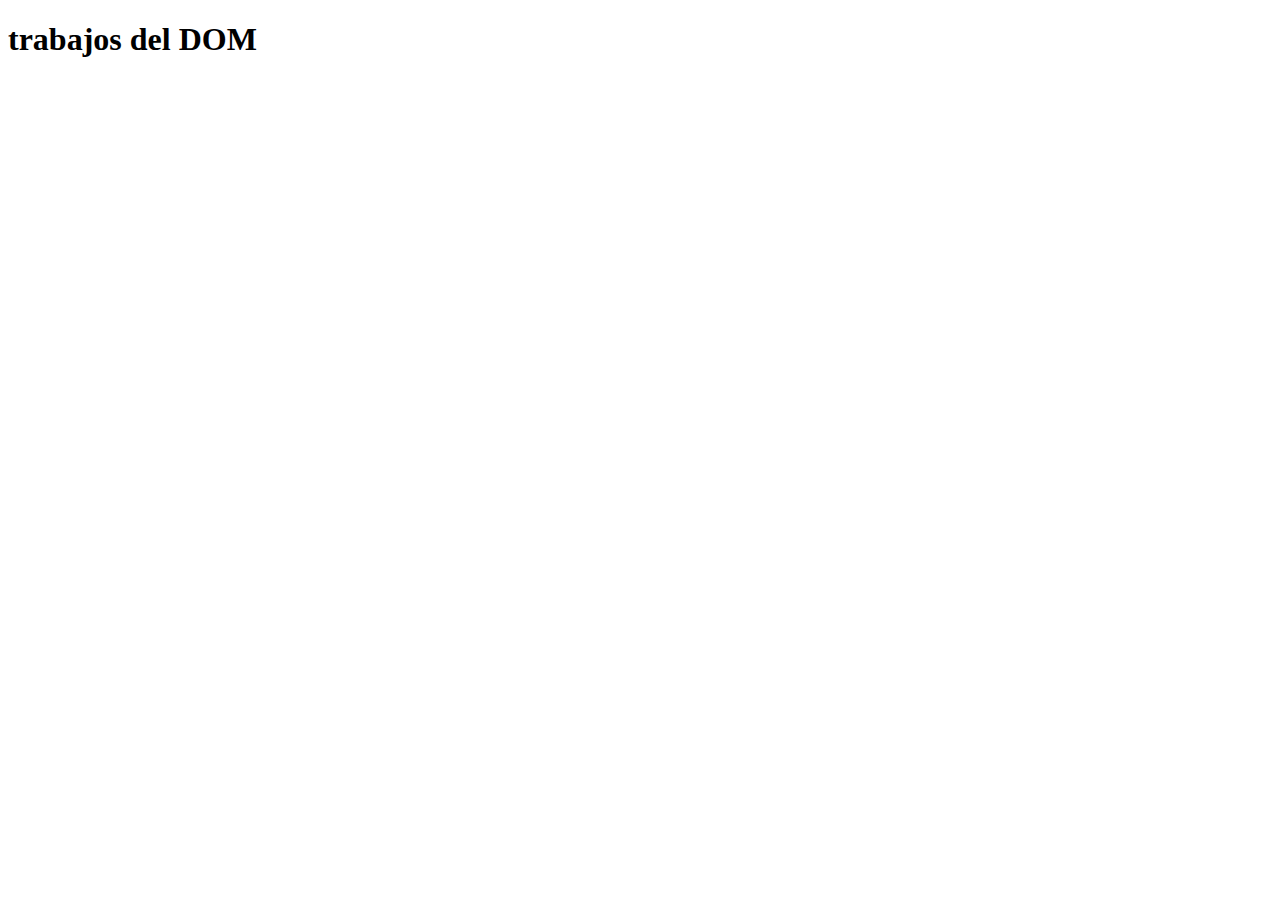
==== index.html @ c8f9d4e1 "Avance del trabajo con paginas 1 y 3" ====
<!DOCTYPE html>
<html lang="en">
<head>
    <meta charset="UTF-8">
    <meta http-equiv="X-UA-Compatible" content="IE=edge">
    <meta name="viewport" content="width=device-width, initial-scale=1.0">
    <title>Presentacion de los trabajos</title>
</head>
<body>
  <H1> trabajos del DOM </H1>  <br>
 <li></li>
 <li></li>
 <li></li>
    
</body>
</html>
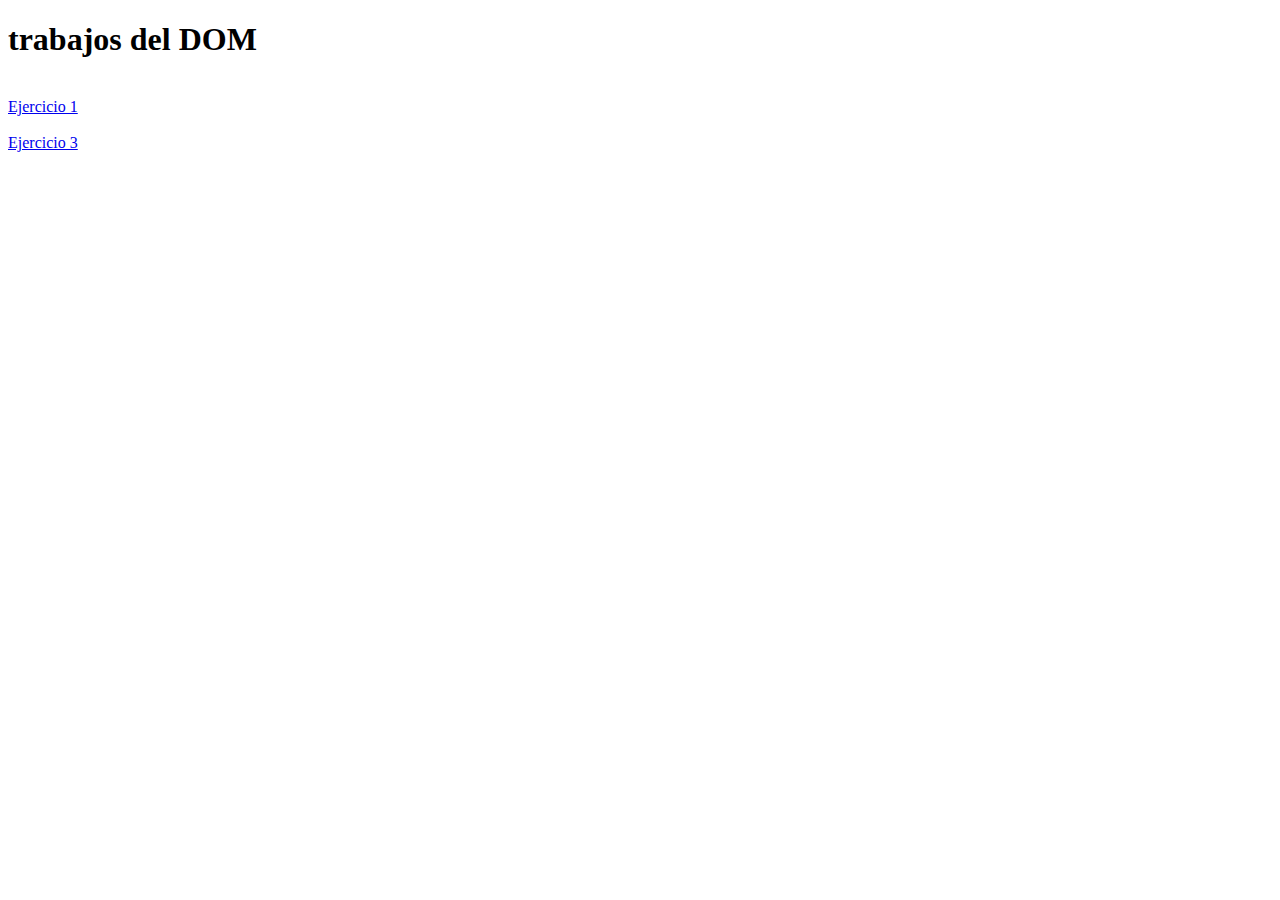
==== commit c4c48193: "Se me olvido adjuntar los links al index para que pueda llevar hacia los trabajos" ====
--- a/index.html
+++ b/index.html
@@ -8,9 +8,9 @@
 </head>
 <body>
   <H1> trabajos del DOM </H1>  <br>
+ <li> <a href="trabajo1.html"> Ejercicio 1</a></li>
  <li></li>
- <li></li>
- <li></li>
+ <li><a href="trabajo3.html">Ejercicio 3</a></li>
     
 </body>
 </html>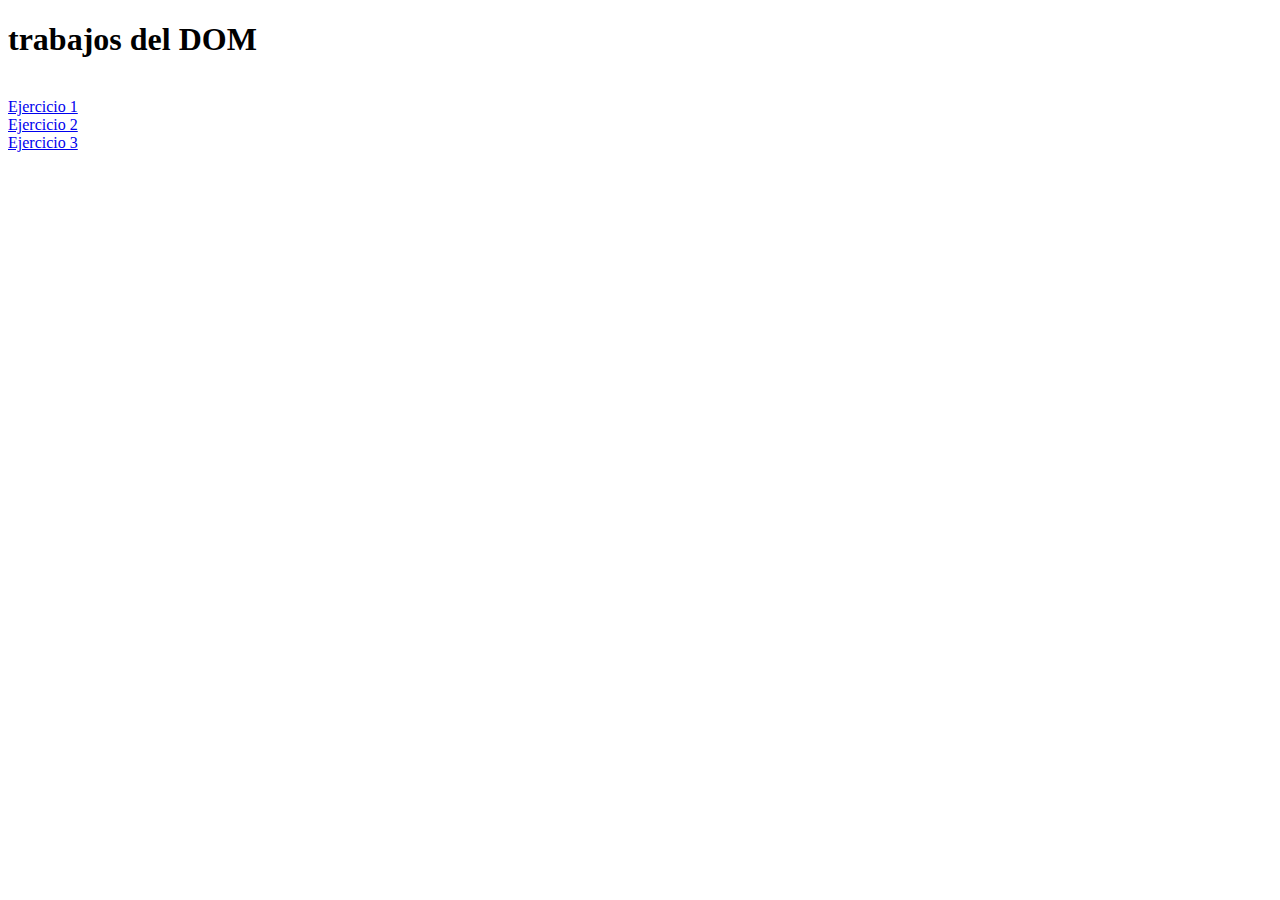
==== commit e7ea4071: "Finalizacion del ejercicio2" ====
--- a/index.html
+++ b/index.html
@@ -9,7 +9,7 @@
 <body>
   <H1> trabajos del DOM </H1>  <br>
  <li> <a href="trabajo1.html"> Ejercicio 1</a></li>
- <li></li>
+ <li><a href="trabajo2.html">Ejercicio 2 </a></li>
  <li><a href="trabajo3.html">Ejercicio 3</a></li>
     
 </body>
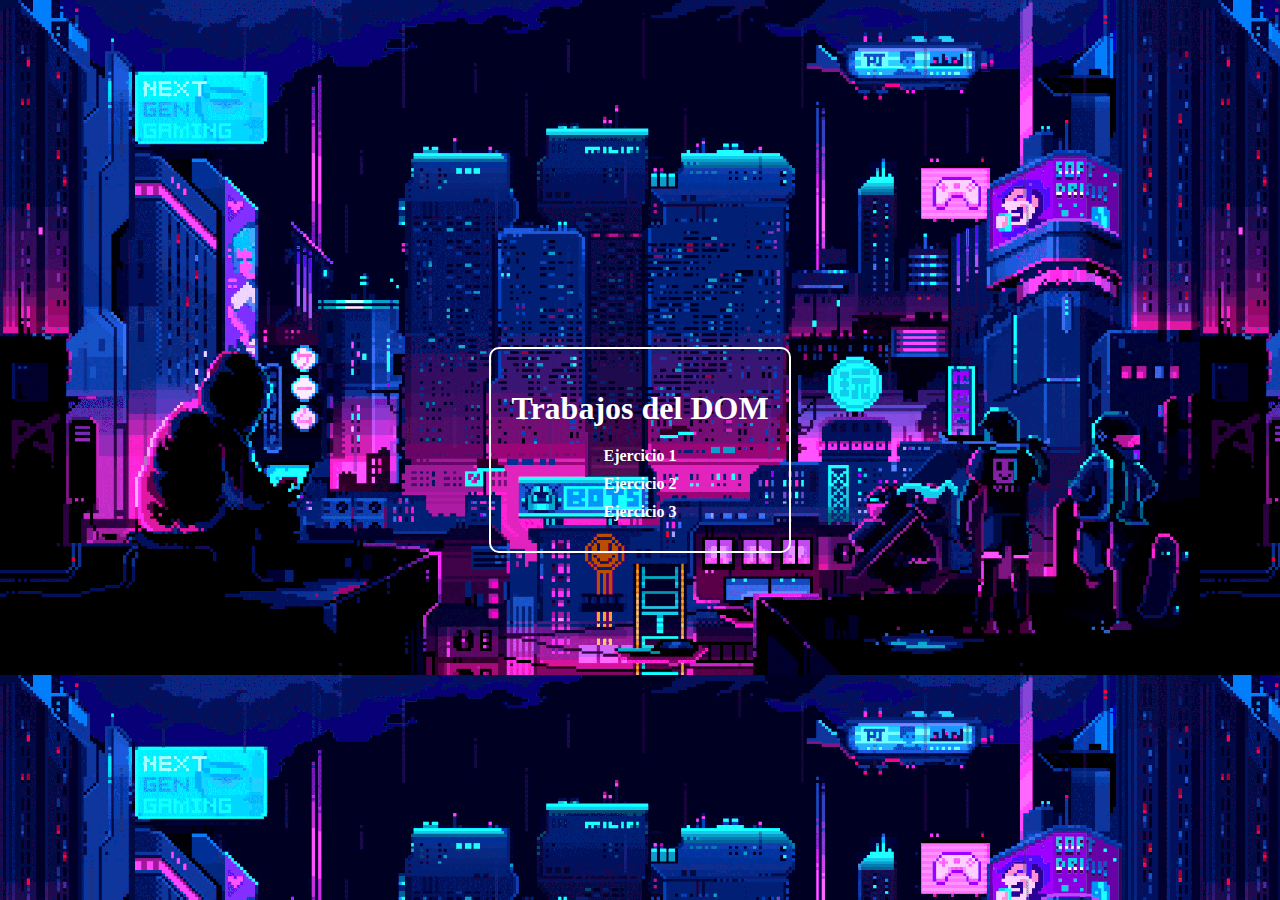
==== commit 8cb27573: "Detalles esteticos en el trabajo" ====
--- a/index.html
+++ b/index.html
@@ -5,12 +5,17 @@
     <meta http-equiv="X-UA-Compatible" content="IE=edge">
     <meta name="viewport" content="width=device-width, initial-scale=1.0">
     <title>Presentacion de los trabajos</title>
+    <link rel="stylesheet" href="style.css">
 </head>
 <body>
-  <H1> trabajos del DOM </H1>  <br>
- <li> <a href="trabajo1.html"> Ejercicio 1</a></li>
- <li><a href="trabajo2.html">Ejercicio 2 </a></li>
- <li><a href="trabajo3.html">Ejercicio 3</a></li>
-    
-</body>
+    <div class="container">
+      <h1>Trabajos del DOM</h1>
+      <ul>
+        <li><a href="trabajo1.html">Ejercicio 1</a></li>
+        <li><a href="trabajo2.html">Ejercicio 2</a></li>
+        <li><a href="trabajo3.html">Ejercicio 3</a></li>
+      </ul>
+    </div>
+  </body>
+  
 </html>--- a/style.css
+++ b/style.css
@@ -0,0 +1,38 @@
+body {
+    display: flex;
+    flex-direction: column;
+    align-items: center;
+    justify-content: center;
+    height: 100vh;
+    margin: 0;
+    background-image: url("images/fondo.gif");
+    color: #ffffff;
+  }
+  
+  .container {
+    border: 2px solid #ffffff;
+    border-radius: 10px;
+    padding: 20px;
+  }
+  
+  h1 {
+    margin-bottom: 20px;
+  }
+  
+  ul {
+    list-style-type: none;
+    padding: 0;
+    margin: 0;
+    text-align: center;
+  }
+  
+  li {
+    margin-bottom: 10px;
+  }
+  
+  a {
+    text-decoration: none;
+    color: #ffffff;
+    font-weight: bold;
+  }
+  